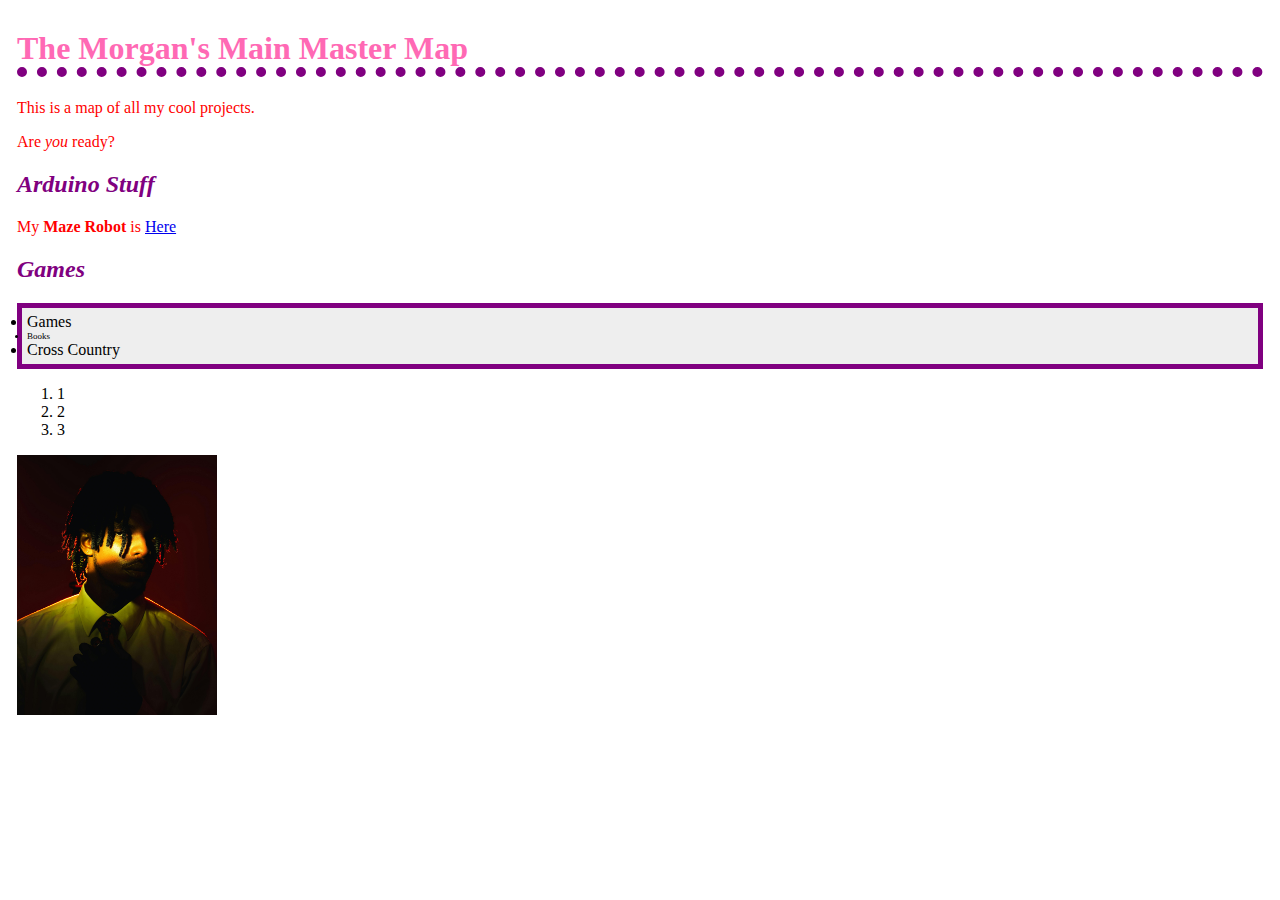
==== index.html @ 55fcea60 "for loops" ====
<!DOCTYPE html>
<html lang="en" style="margin: 4px; border: 1px; padding: 5px;">
<head>
    <meta charset="UTF-8">
    <meta name="viewport" content="width=device-width, initial-scale=1.0">
    <title>Morgan Map</title>
    <link href="Styles/main.css" rel="stylesheet">
</head>
<body>
    <h1>The Morgan's Main Master Map</h1>
        <P>This is a map of all my cool projects.</P>
        <P>Are <em>you</em> ready?</P>
    <h2 class="fun-stuff">Arduino Stuff</h2>
        <p> My <strong>Maze Robot</strong> is <a href="https://docs.google.com/document/d/1Yz24Hqt-jYFsE0LxQwQIGw9IaSZXIxH2pJIrz0ie-Wo/edit#heading=h.kpitwfq4bejw">Here</a> </p>
    <h2 class="fun-stuff"> Games</h2>
    <ul>
        <li>Games</li>
        <li id="books">Books</li>
        <li>Cross Country</li>
    </ul>
    <ol>
        <li>1</li>
        <li>2</li>    
        <li>3</li>
    </ol>
    <img src="Images/pexels-fireworks-uche-20463326.jpg" alt="This is a random guy I found" style="width:200px;height:100%;">
    <script src="Scripts/forloops.js">   
    </script>
</body>
</html>
---- Styles/main.css ----
p {
    color: red;
}

#books {
    font-size: xx-small;
}

h1 {
    color: hotpink;
    border-bottom: purple dotted 10px;
}

h2 {
    color: purple;
    font-style:italic;
}

ul {
    background-color: #eeeeee;
    border: purple 5px solid;
    padding: 5px;
}

a:hover {
    color:green;
}
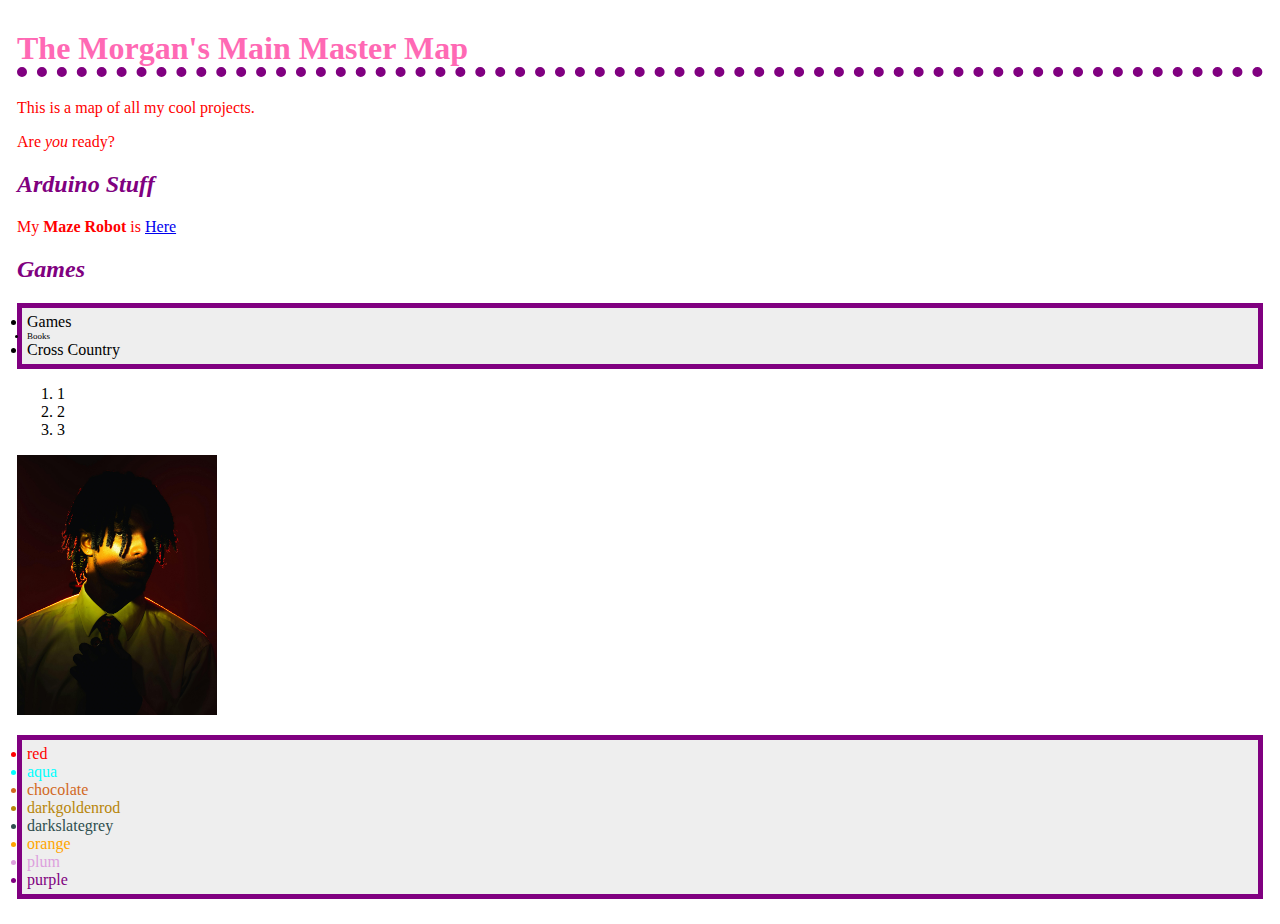
==== commit 9d201acf: "finished dynamic.js" ====
--- a/index.html
+++ b/index.html
@@ -24,7 +24,7 @@
         <li>3</li>
     </ol>
     <img src="Images/pexels-fireworks-uche-20463326.jpg" alt="This is a random guy I found" style="width:200px;height:100%;">
-    <script src="Scripts/forloops.js">   
-    </script>
+    <script src="Scripts/forloops.js"></script>  
+    <script src="Scripts/dynamic.js"></script>
 </body>
 </html>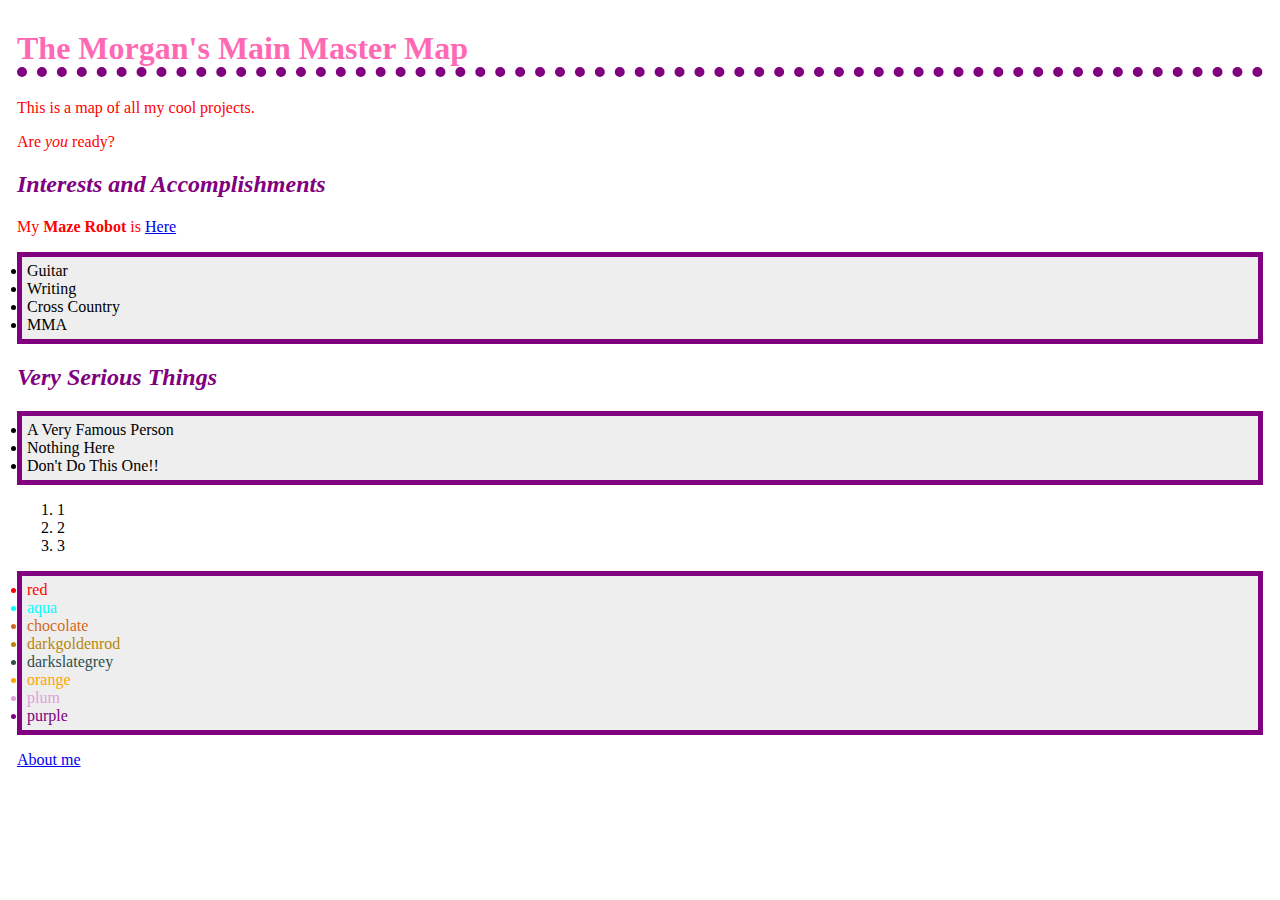
==== commit aa4ec6f8: "Begining Final Project" ====
--- a/index.html
+++ b/index.html
@@ -10,21 +10,27 @@
     <h1>The Morgan's Main Master Map</h1>
         <P>This is a map of all my cool projects.</P>
         <P>Are <em>you</em> ready?</P>
-    <h2 class="fun-stuff">Arduino Stuff</h2>
+    <h2 class="fun-stuff">Interests and Accomplishments</h2>
         <p> My <strong>Maze Robot</strong> is <a href="https://docs.google.com/document/d/1Yz24Hqt-jYFsE0LxQwQIGw9IaSZXIxH2pJIrz0ie-Wo/edit#heading=h.kpitwfq4bejw">Here</a> </p>
-    <h2 class="fun-stuff"> Games</h2>
+        <ul>
+            <li><a>Guitar</a></li>
+            <li><a>Writing</a></li>
+            <li><a>Cross Country</a></li>
+            <li><a>MMA</a></li>
+        </ul>
+    <h2 class="fun-stuff"> Very Serious Things</h2>
     <ul>
-        <li>Games</li>
-        <li id="books">Books</li>
-        <li>Cross Country</li>
+        <li> <a>A Very Famous Person</a></li>
+        <li> <a> Nothing Here</a></li>
+        <li> <a> Don't Do This One!!</a></li>
     </ul>
     <ol>
         <li>1</li>
         <li>2</li>    
         <li>3</li>
     </ol>
-    <img src="Images/pexels-fireworks-uche-20463326.jpg" alt="This is a random guy I found" style="width:200px;height:100%;">
     <script src="Scripts/forloops.js"></script>  
     <script src="Scripts/dynamic.js"></script>
+    <p><a href="https://shanethemorgan.github.io/about"> About me</a> </p>
 </body>
 </html>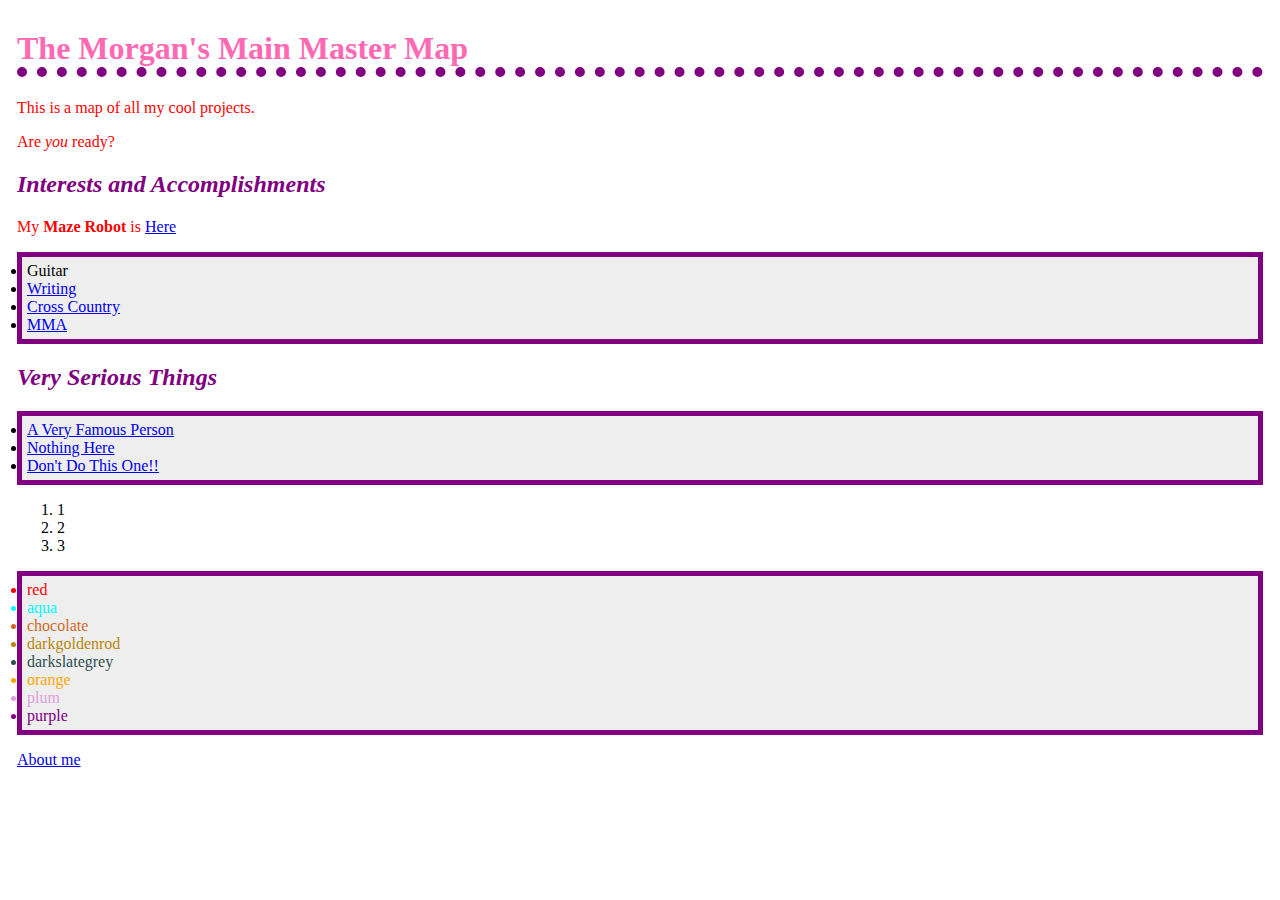
==== commit 65a8fb47: "Added pages for final" ====
--- a/index.html
+++ b/index.html
@@ -13,16 +13,16 @@
     <h2 class="fun-stuff">Interests and Accomplishments</h2>
         <p> My <strong>Maze Robot</strong> is <a href="https://docs.google.com/document/d/1Yz24Hqt-jYFsE0LxQwQIGw9IaSZXIxH2pJIrz0ie-Wo/edit#heading=h.kpitwfq4bejw">Here</a> </p>
         <ul>
-            <li><a>Guitar</a></li>
-            <li><a>Writing</a></li>
-            <li><a>Cross Country</a></li>
-            <li><a>MMA</a></li>
+            <li><a href="/I&A_sites /guitar.html"></a>Guitar</a></li>
+            <li><a href="/I&A_sites /writing.html">Writing</a></li>
+            <li><a href="/I&A_sites /xc.html">Cross Country</a></li>
+            <li><a href="/I&A_sites/mma.html">MMA</a></li>
         </ul>
     <h2 class="fun-stuff"> Very Serious Things</h2>
     <ul>
-        <li> <a>A Very Famous Person</a></li>
-        <li> <a> Nothing Here</a></li>
-        <li> <a> Don't Do This One!!</a></li>
+        <li> <a href="/Serious_sites/famous.html">A Very Famous Person</a></li>
+        <li> <a href="/Serious_sites/nothing.html"> Nothing Here</a></li>
+        <li> <a href="/Serious_sites/warning_you.html"> Don't Do This One!!</a></li>
     </ul>
     <ol>
         <li>1</li>
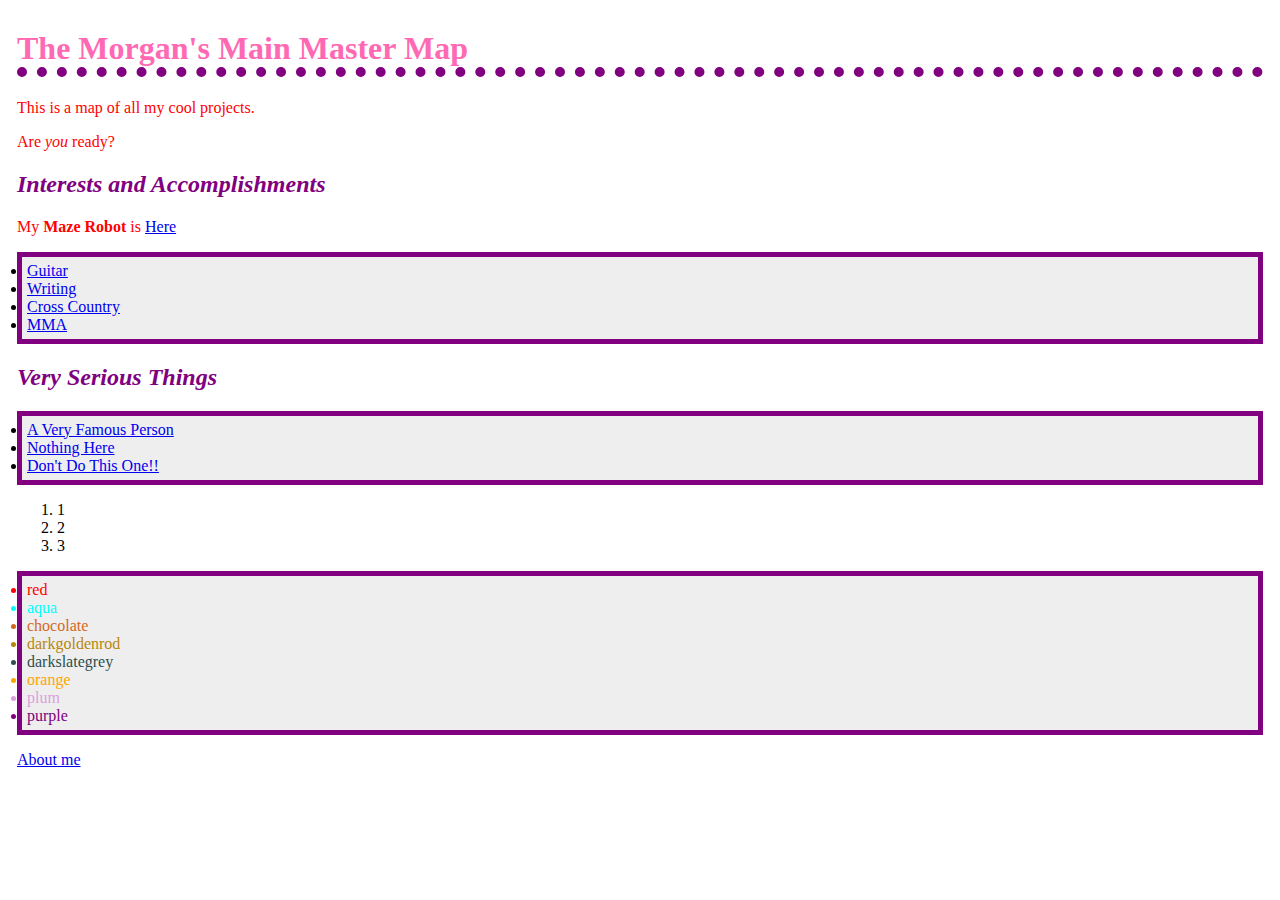
==== commit 331ca9ac: "Included guitar animation" ====
--- a/index.html
+++ b/index.html
@@ -13,7 +13,7 @@
     <h2 class="fun-stuff">Interests and Accomplishments</h2>
         <p> My <strong>Maze Robot</strong> is <a href="https://docs.google.com/document/d/1Yz24Hqt-jYFsE0LxQwQIGw9IaSZXIxH2pJIrz0ie-Wo/edit#heading=h.kpitwfq4bejw">Here</a> </p>
         <ul>
-            <li><a href="/I&A_sites /guitar.html"></a>Guitar</a></li>
+            <li><a href="/I&A_sites /guitar.html">Guitar</a></li>
             <li><a href="/I&A_sites /writing.html">Writing</a></li>
             <li><a href="/I&A_sites /xc.html">Cross Country</a></li>
             <li><a href="/I&A_sites/mma.html">MMA</a></li>
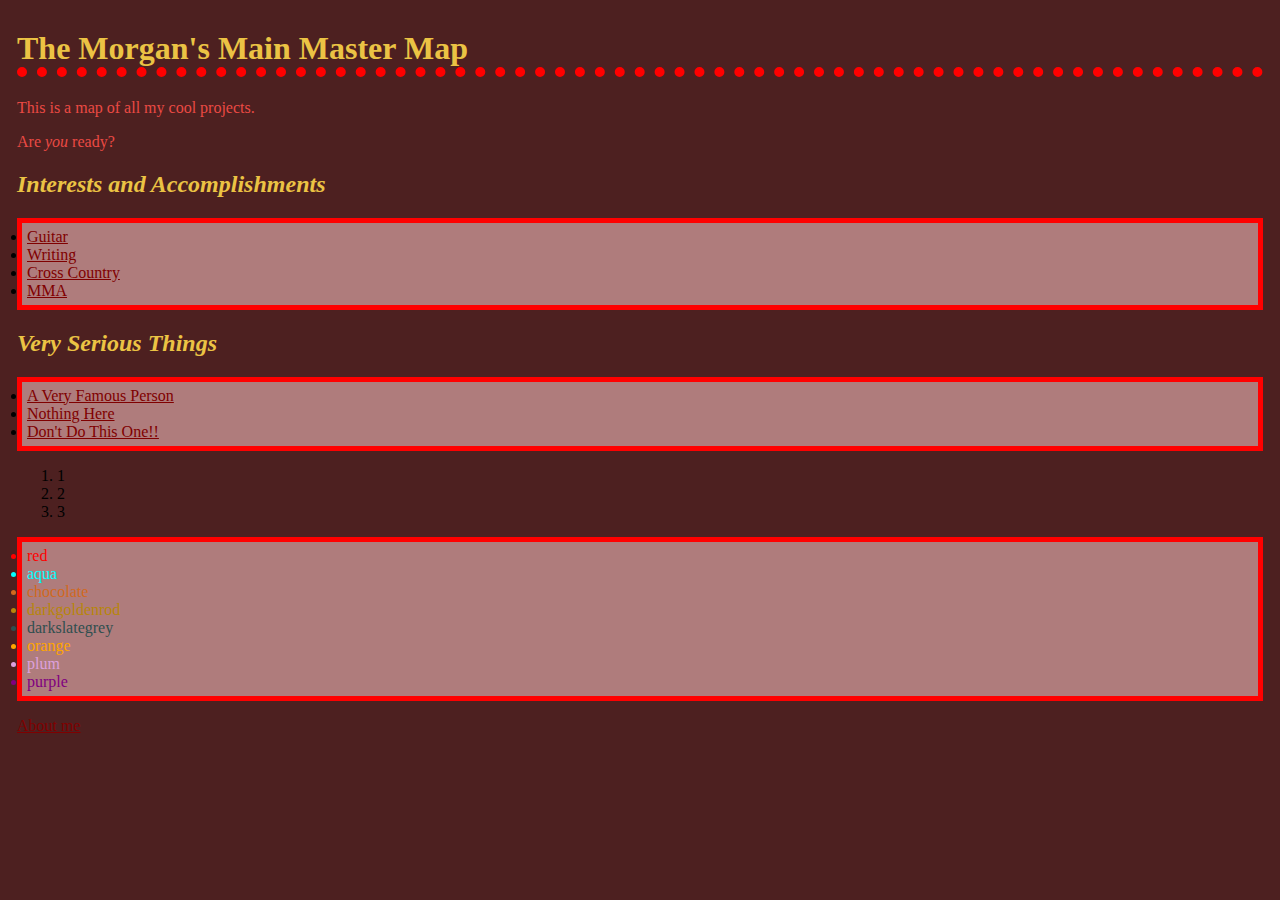
==== commit 31495268: "Did a whole bunch of stuff, including now have color scheme" ====
--- a/index.html
+++ b/index.html
@@ -11,12 +11,11 @@
         <P>This is a map of all my cool projects.</P>
         <P>Are <em>you</em> ready?</P>
     <h2 class="fun-stuff">Interests and Accomplishments</h2>
-        <p> My <strong>Maze Robot</strong> is <a href="https://docs.google.com/document/d/1Yz24Hqt-jYFsE0LxQwQIGw9IaSZXIxH2pJIrz0ie-Wo/edit#heading=h.kpitwfq4bejw">Here</a> </p>
         <ul>
-            <li><a href="/I&A_sites /guitar.html">Guitar</a></li>
-            <li><a href="/I&A_sites /writing.html">Writing</a></li>
-            <li><a href="/I&A_sites /xc.html">Cross Country</a></li>
-            <li><a href="/I&A_sites/mma.html">MMA</a></li>
+            <li><a href="../IA_sites/guitar.html">Guitar</a></li>
+            <li><a href="../IA_sites/writing.html">Writing</a></li>
+            <li><a href="../IA_sites/xc.html">Cross Country</a></li>
+            <li><a href="../IA_sites/mma.html">MMA</a></li>
         </ul>
     <h2 class="fun-stuff"> Very Serious Things</h2>
     <ul>
--- a/Styles/main.css
+++ b/Styles/main.css
@@ -1,5 +1,9 @@
+body {
+    background-color: #4d2020;
+}
+
 p {
-    color: red;
+    color: #EB4A44;
 }
 
 #books {
@@ -7,21 +11,25 @@
 }
 
 h1 {
-    color: hotpink;
-    border-bottom: purple dotted 10px;
+    color: #ebc344;
+    border-bottom: red dotted 10px;
 }
 
 h2 {
-    color: purple;
+    color: #ebc344;
     font-style:italic;
 }
 
 ul {
-    background-color: #eeeeee;
-    border: purple 5px solid;
+    background-color: #af7c7c;
+    border: red 5px solid;
     padding: 5px;
 }
 
 a:hover {
-    color:green;
+    color:darkgreen;
 }
+
+a {
+    color: maroon;
+}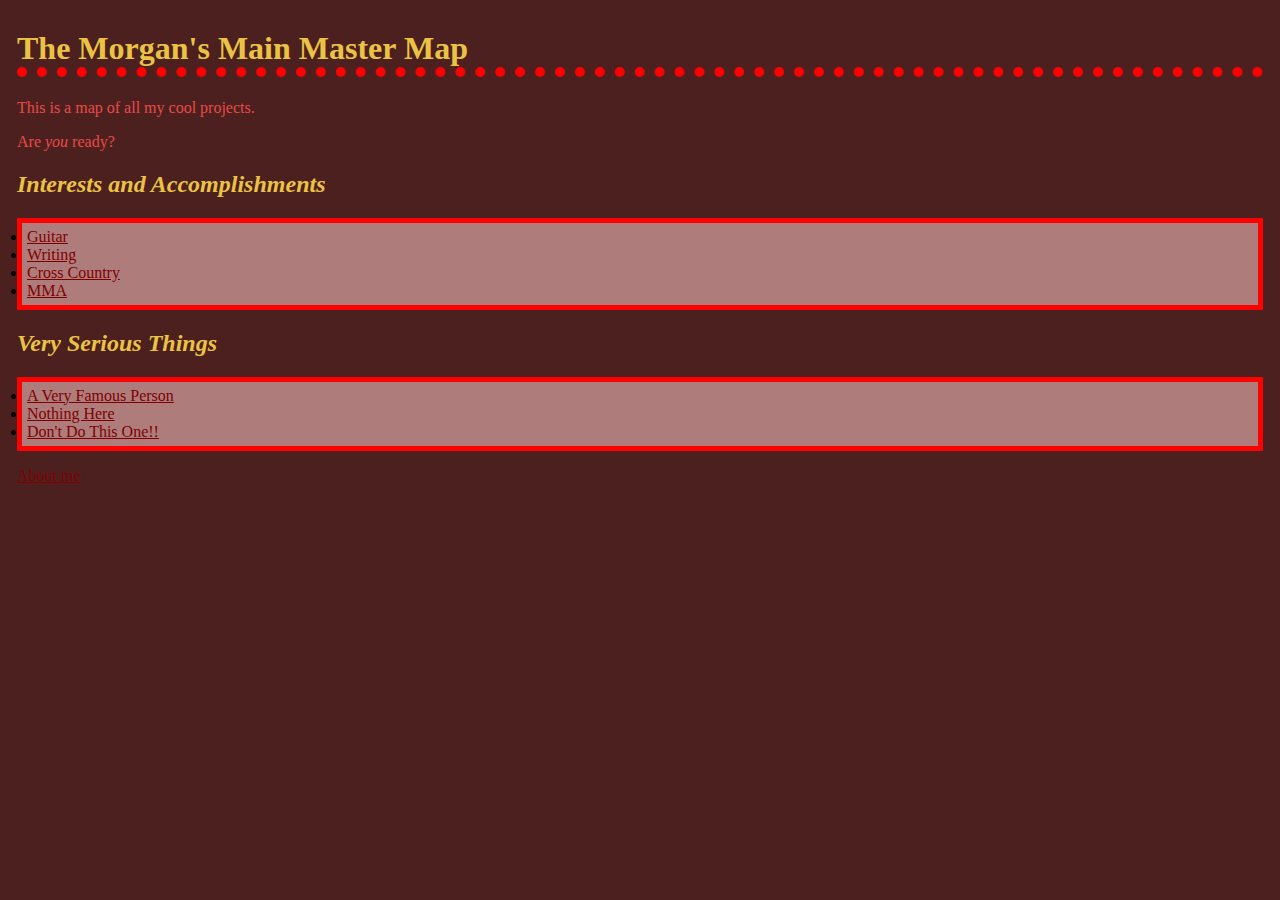
==== commit 81f83902: "Gave every page the color scheme" ====
--- a/index.html
+++ b/index.html
@@ -23,13 +23,7 @@
         <li> <a href="/Serious_sites/nothing.html"> Nothing Here</a></li>
         <li> <a href="/Serious_sites/warning_you.html"> Don't Do This One!!</a></li>
     </ul>
-    <ol>
-        <li>1</li>
-        <li>2</li>    
-        <li>3</li>
-    </ol>
     <script src="Scripts/forloops.js"></script>  
-    <script src="Scripts/dynamic.js"></script>
     <p><a href="https://shanethemorgan.github.io/about"> About me</a> </p>
 </body>
 </html>